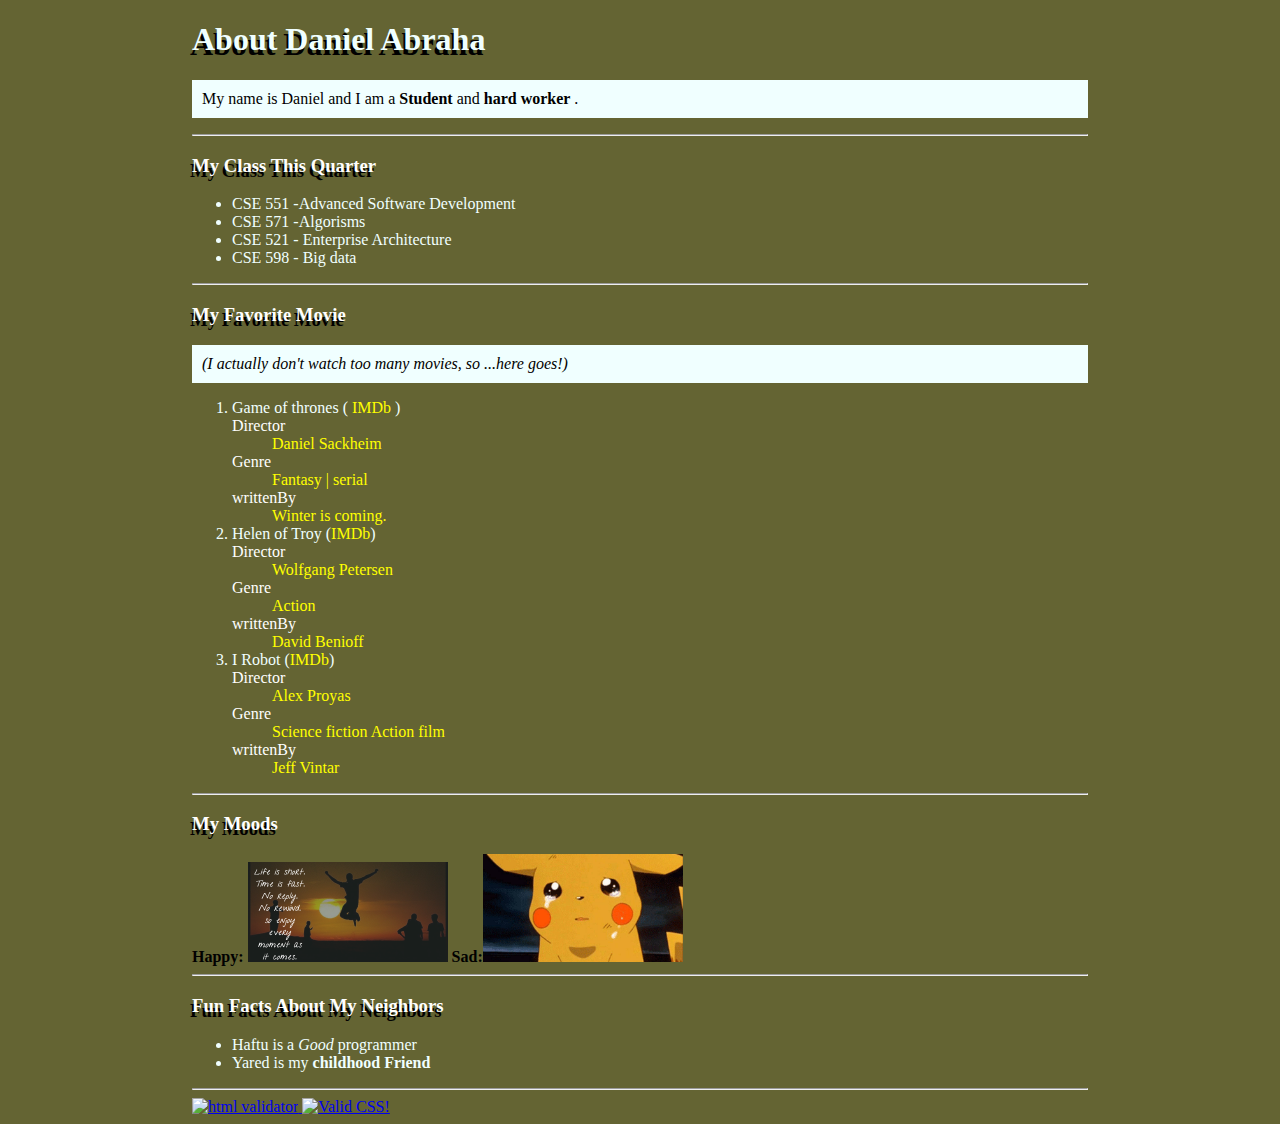
==== about.html @ 42c17615 "updated" ====
<!DOCTYPE html>
<html >
<head>
<meta charset="utf-8"/>
<meta name="Description" content ="Learn HTML" />
<link href="styleme.css" type="text/css" rel="stylesheet" />
<title>About me</title>
</head>
<body>
    <h1> About Daniel Abraha</h1>
  <p>My name is Daniel and I am a <strong> Student </strong> and <strong>hard worker </strong> .
   
  </strong> </p>
 <hr>
   <h3>My Class This Quarter </h3>
      <ul>
          
         <li>CSE 551 -Advanced Software Development</li>
         <li> CSE 571 -Algorisms</li>
          <li> CSE 521 - Enterprise Architecture</li>
         <li> CSE 598 - Big data</li>
         
    </ul>
 <hr>
 <h3>My Favorite Movie</h3>
 <p><em>(I actually don't watch too many movies, so ...here goes!)</em></p>
   <ol>
  <li>Game of thrones (<a class ="movies" kk href="https://www.hbo.com/game-of-thrones?pid=googleadwords_int&c=Google%7cSearch%7cMKL%7cIQ_ID_105710976-VQ16-c&camp=Google%7cSearch%7cMKL%7cIQ_ID_105710976-VQ16-c">
 IMDb </a> )</li>
 <dl class="datalist">
  <dt >Director</dt><dd class="datadef">Daniel Sackheim</dd>
  <dt >Genre</dt><dd class="datadef"> Fantasy | serial </dd>
  <dt >writtenBy</dt><dd class="datadef">Winter is coming.</dd>
  
</dl>

   <li>Helen of Troy (<a class ="movies" href ="https://www.warnerbros.com/movies/troy/">IMDb</a>)</li>
   <dl class="datalist">
    <dt>Director</dt><dd class="datadef">Wolfgang Petersen</dd>
    <dt>Genre</dt><dd class="datadef"> Action </dd>
    <dt>writtenBy</dt><dd class="datadef">David Benioff</dd>
    
</dl>
    <li>I Robot (<a class ="movies" href ="https://www.imdb.com/title/tt0343818/">IMDb</a>)</li>
    <dl class="datalist">
      <dt>Director</dt><dd class="datadef">Alex Proyas</dd>
      <dt>Genre</dt><dd class="datadef">Science fiction Action film </dd>
      <dt>writtenBy</dt><dd class="datadef">Jeff Vintar</dd>
      
  </dl>
   </ol>
   <hr>
   <h3>My Moods</h3>
     <strong>Happy:</strong> <img src="happy.png" width = 200 />
   <strong>Sad:</strong><img src ="sad.jpg" width =200 />
   <hr>
    <h3>Fun Facts About My Neighbors</h3>
    <ul>
        <li>Haftu is a <em>Good</em> programmer</li>
        <li>Yared is my <strong>childhood Friend</strong> </li>
    </ul>
    <hr>

    <a href="http://validator.w3.org/check/referer">
        <img src="http://mumstudents.org/cs472/2014-09/images/w3c-html.png" alt="html validator" />
    </a>
    <a href="http://jigsaw.w3.org/css-validator/check/referer">
      <img id="img4" src="http://jigsaw.w3.org/css-validator/images/vcss" alt="Valid CSS!" />
  </a>
</body>
</html>
---- styleme.css ----
body {
    background-color: rgb( 100, 100 ,51);
    margin-left: 15%;
    margin-right: 15%;
    width: 70%;
}
p {
    background-color: azure;
    padding: 10px;
}
h1  {
    color: azure;
    
   text-shadow: -2px 5px black;
}
h3{
    color: white;
    text-shadow: -2px 5px black;
}
 a.link{
     text-decoration: none;
     color: yellow;
 }
 a.hover{
    text-decoration: underline;
    color: yellow;
}
li{
    color: azure;
}
.datalist{
 color: yellow;
}
dt{
    color:white;
}
 hr{
     color: black;
 }


.movies {
    text-decoration: none;
}
.movies:link {
    color: yellow;
}
.movies:visited {
    color: white;
    background-color:black;
}
.movies:hover {
    color: yellow;
    text-decoration: underline;
}
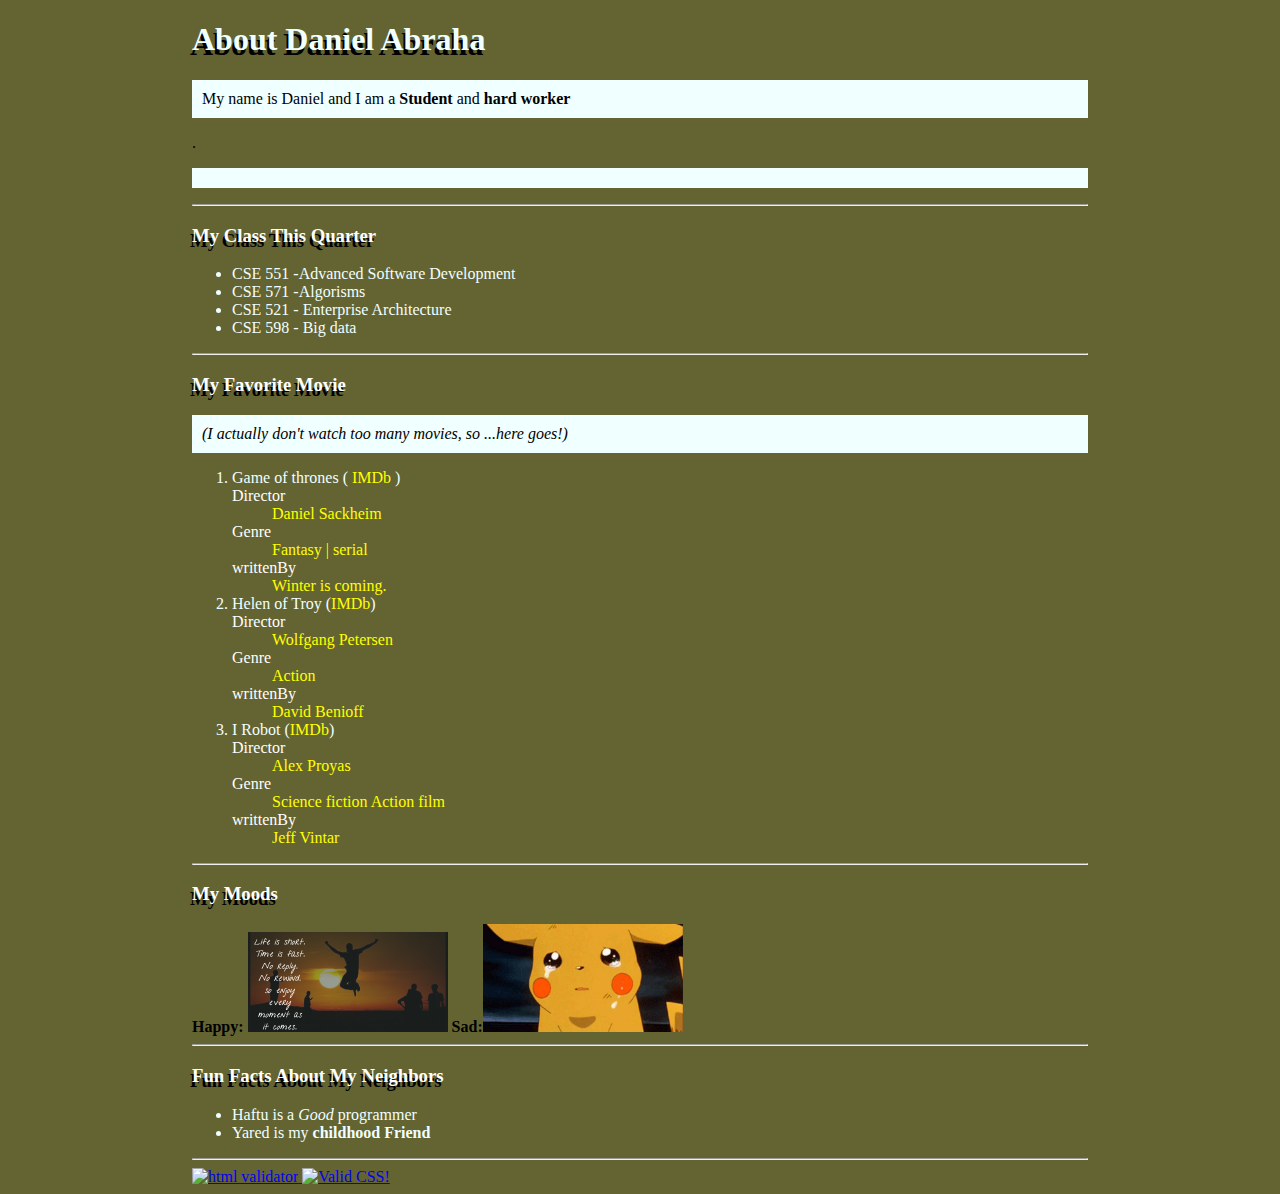
==== commit 1d9f1350: "updated" ====
--- a/about.html
+++ b/about.html
@@ -1,5 +1,5 @@
 <!DOCTYPE html>
-<html >
+<html lang="en">
 <head>
 <meta charset="utf-8"/>
 <meta name="Description" content ="Learn HTML" />
@@ -8,7 +8,7 @@
 </head>
 <body>
     <h1> About Daniel Abraha</h1>
-  <p>My name is Daniel and I am a <strong> Student </strong> and <strong>hard worker </strong> .
+  <p>My name is Daniel and I am a <strong> Student </strong> and <strong>hard worker </strong> </p>.
    
   </strong> </p>
  <hr>
@@ -25,7 +25,7 @@
  <h3>My Favorite Movie</h3>
  <p><em>(I actually don't watch too many movies, so ...here goes!)</em></p>
    <ol>
-  <li>Game of thrones (<a class ="movies" kk href="https://www.hbo.com/game-of-thrones?pid=googleadwords_int&c=Google%7cSearch%7cMKL%7cIQ_ID_105710976-VQ16-c&camp=Google%7cSearch%7cMKL%7cIQ_ID_105710976-VQ16-c">
+  <li>Game of thrones (<a class ="movies" href="https://www.hbo.com/game-of-thrones?pid=googleadwords_int&c=Google%7cSearch%7cMKL%7cIQ_ID_105710976-VQ16-c&camp=Google%7cSearch%7cMKL%7cIQ_ID_105710976-VQ16-c">
  IMDb </a> )</li>
  <dl class="datalist">
   <dt >Director</dt><dd class="datadef">Daniel Sackheim</dd>
@@ -51,8 +51,8 @@
    </ol>
    <hr>
    <h3>My Moods</h3>
-     <strong>Happy:</strong> <img src="happy.png" width = 200 />
-   <strong>Sad:</strong><img src ="sad.jpg" width =200 />
+     <strong>Happy:</strong> <img src="happy.png" width = 200 alt= "happy" >
+   <strong>Sad:</strong><img src ="sad.jpg" width =200 alt ="sad">
    <hr>
     <h3>Fun Facts About My Neighbors</h3>
     <ul>
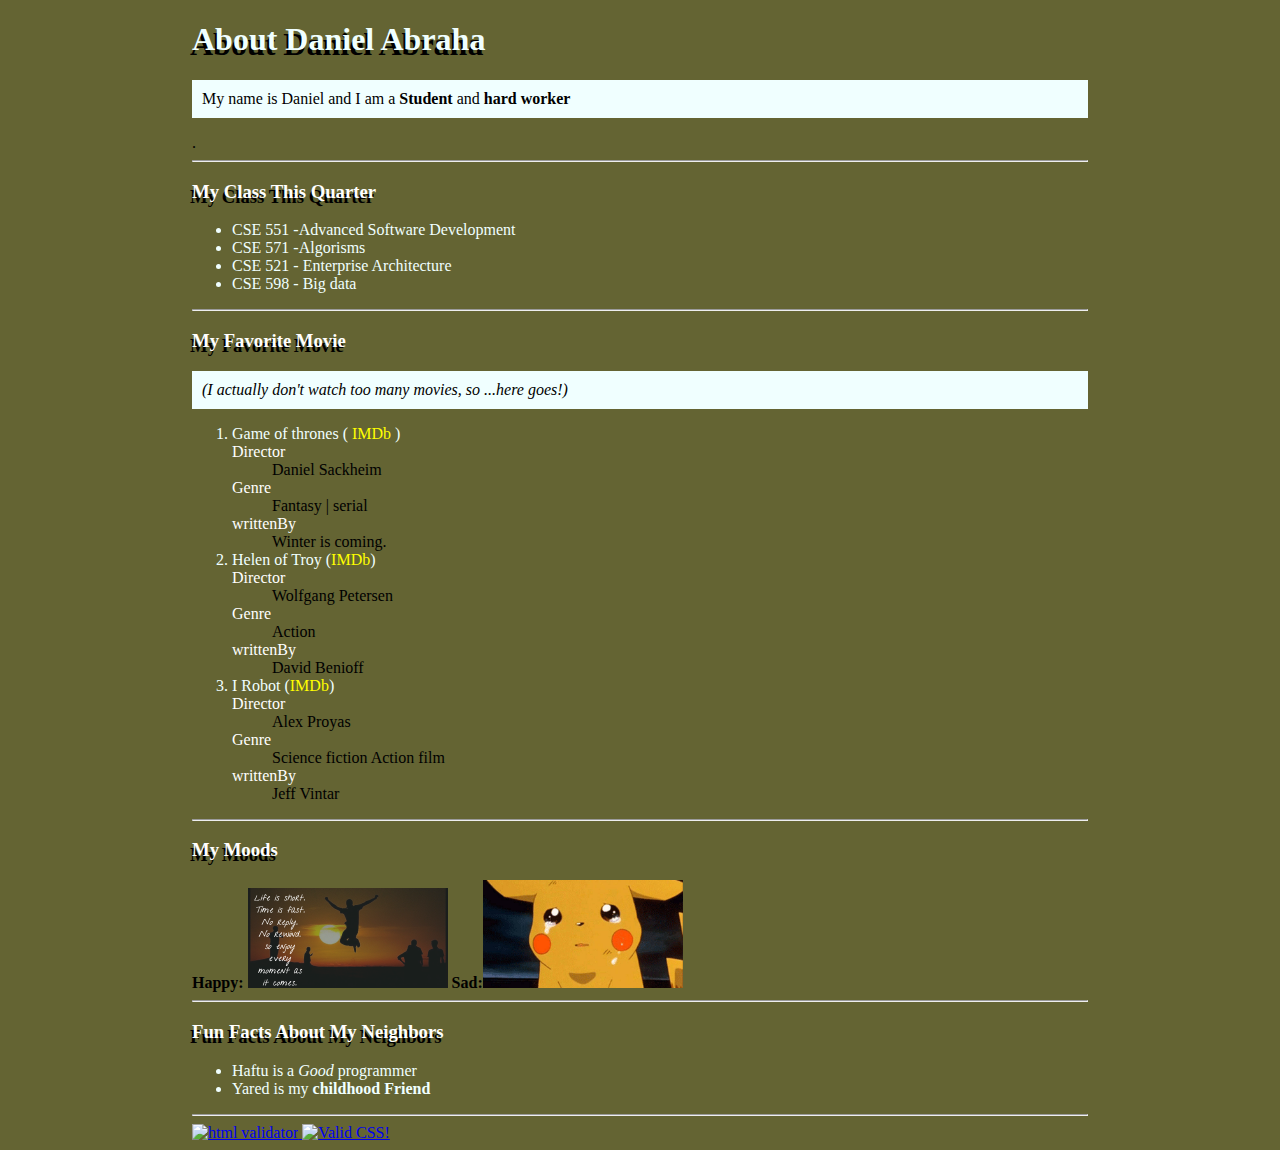
==== commit e5179ec4: "up" ====
--- a/about.html
+++ b/about.html
@@ -10,7 +10,7 @@
     <h1> About Daniel Abraha</h1>
   <p>My name is Daniel and I am a <strong> Student </strong> and <strong>hard worker </strong> </p>.
    
-  </strong> </p>
+  
  <hr>
    <h3>My Class This Quarter </h3>
       <ul>
@@ -27,27 +27,27 @@
    <ol>
   <li>Game of thrones (<a class ="movies" href="https://www.hbo.com/game-of-thrones?pid=googleadwords_int&c=Google%7cSearch%7cMKL%7cIQ_ID_105710976-VQ16-c&camp=Google%7cSearch%7cMKL%7cIQ_ID_105710976-VQ16-c">
  IMDb </a> )</li>
- <dl class="datalist">
+ <dt class="datalist">
   <dt >Director</dt><dd class="datadef">Daniel Sackheim</dd>
   <dt >Genre</dt><dd class="datadef"> Fantasy | serial </dd>
   <dt >writtenBy</dt><dd class="datadef">Winter is coming.</dd>
   
-</dl>
+</dt>
 
    <li>Helen of Troy (<a class ="movies" href ="https://www.warnerbros.com/movies/troy/">IMDb</a>)</li>
-   <dl class="datalist">
+   <dt class="datalist">
     <dt>Director</dt><dd class="datadef">Wolfgang Petersen</dd>
     <dt>Genre</dt><dd class="datadef"> Action </dd>
     <dt>writtenBy</dt><dd class="datadef">David Benioff</dd>
     
-</dl>
+</dt>
     <li>I Robot (<a class ="movies" href ="https://www.imdb.com/title/tt0343818/">IMDb</a>)</li>
-    <dl class="datalist">
+    <dt class="datalist">
       <dt>Director</dt><dd class="datadef">Alex Proyas</dd>
       <dt>Genre</dt><dd class="datadef">Science fiction Action film </dd>
       <dt>writtenBy</dt><dd class="datadef">Jeff Vintar</dd>
       
-  </dl>
+  </dt>
    </ol>
    <hr>
    <h3>My Moods</h3>
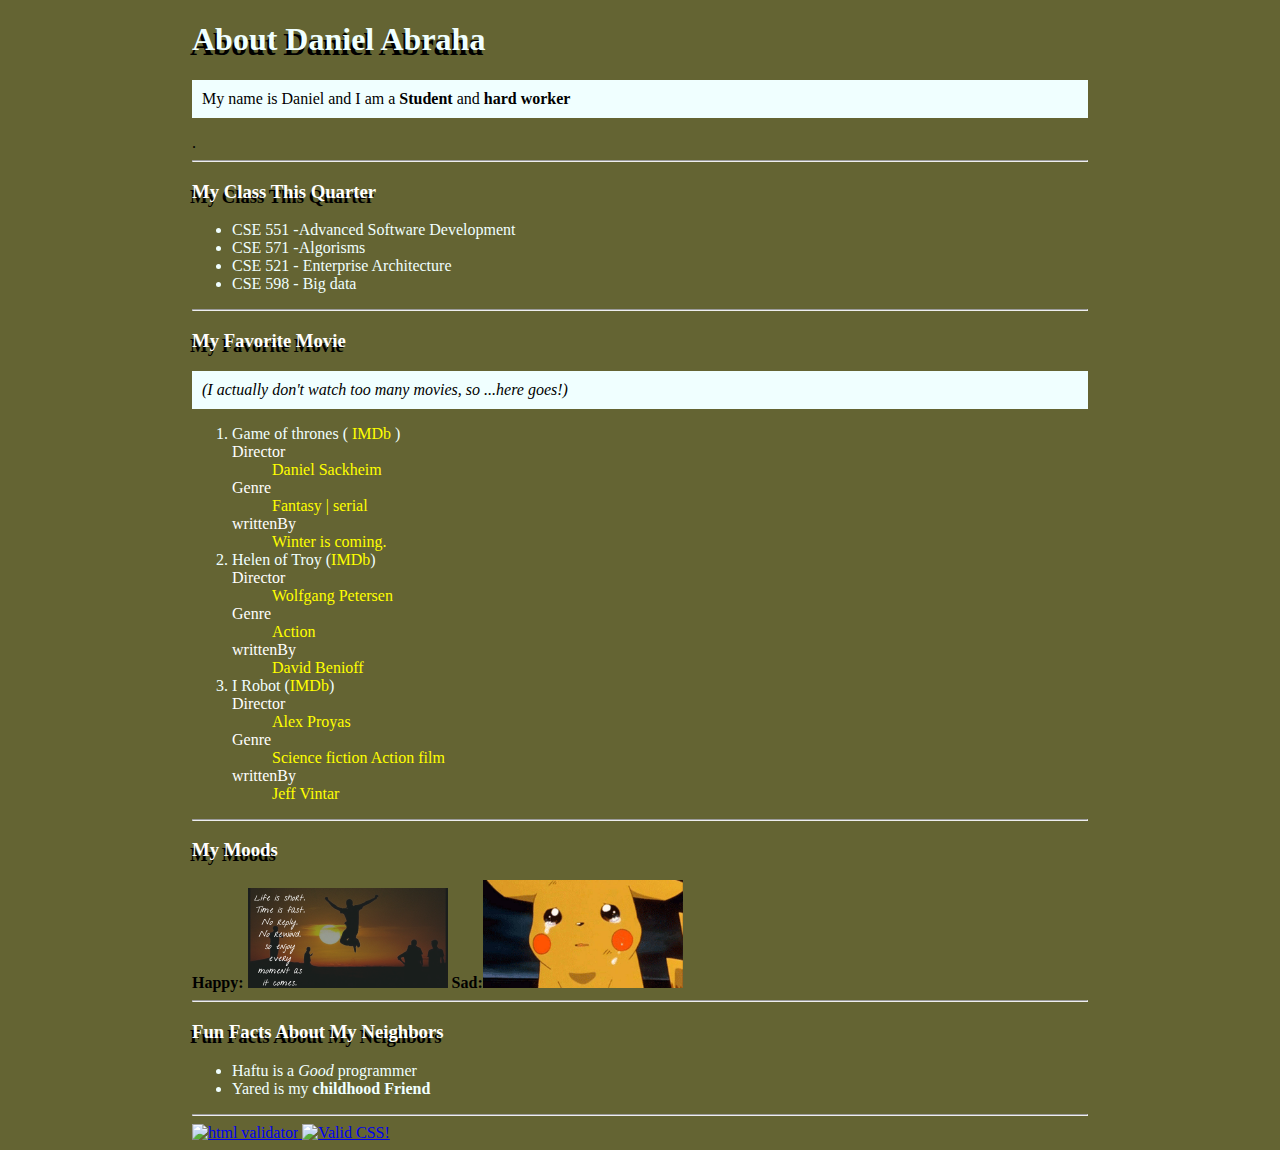
==== commit da284191: "u" ====
--- a/about.html
+++ b/about.html
@@ -27,27 +27,27 @@
    <ol>
   <li>Game of thrones (<a class ="movies" href="https://www.hbo.com/game-of-thrones?pid=googleadwords_int&c=Google%7cSearch%7cMKL%7cIQ_ID_105710976-VQ16-c&camp=Google%7cSearch%7cMKL%7cIQ_ID_105710976-VQ16-c">
  IMDb </a> )</li>
- <dt class="datalist">
+ <dl class="datalist">
   <dt >Director</dt><dd class="datadef">Daniel Sackheim</dd>
   <dt >Genre</dt><dd class="datadef"> Fantasy | serial </dd>
   <dt >writtenBy</dt><dd class="datadef">Winter is coming.</dd>
   
-</dt>
+</dl>
 
    <li>Helen of Troy (<a class ="movies" href ="https://www.warnerbros.com/movies/troy/">IMDb</a>)</li>
-   <dt class="datalist">
+   <dl class="datalist">
     <dt>Director</dt><dd class="datadef">Wolfgang Petersen</dd>
     <dt>Genre</dt><dd class="datadef"> Action </dd>
     <dt>writtenBy</dt><dd class="datadef">David Benioff</dd>
     
-</dt>
+</dl>
     <li>I Robot (<a class ="movies" href ="https://www.imdb.com/title/tt0343818/">IMDb</a>)</li>
-    <dt class="datalist">
+    <dl class="datalist">
       <dt>Director</dt><dd class="datadef">Alex Proyas</dd>
       <dt>Genre</dt><dd class="datadef">Science fiction Action film </dd>
       <dt>writtenBy</dt><dd class="datadef">Jeff Vintar</dd>
       
-  </dt>
+  </dl>
    </ol>
    <hr>
    <h3>My Moods</h3>
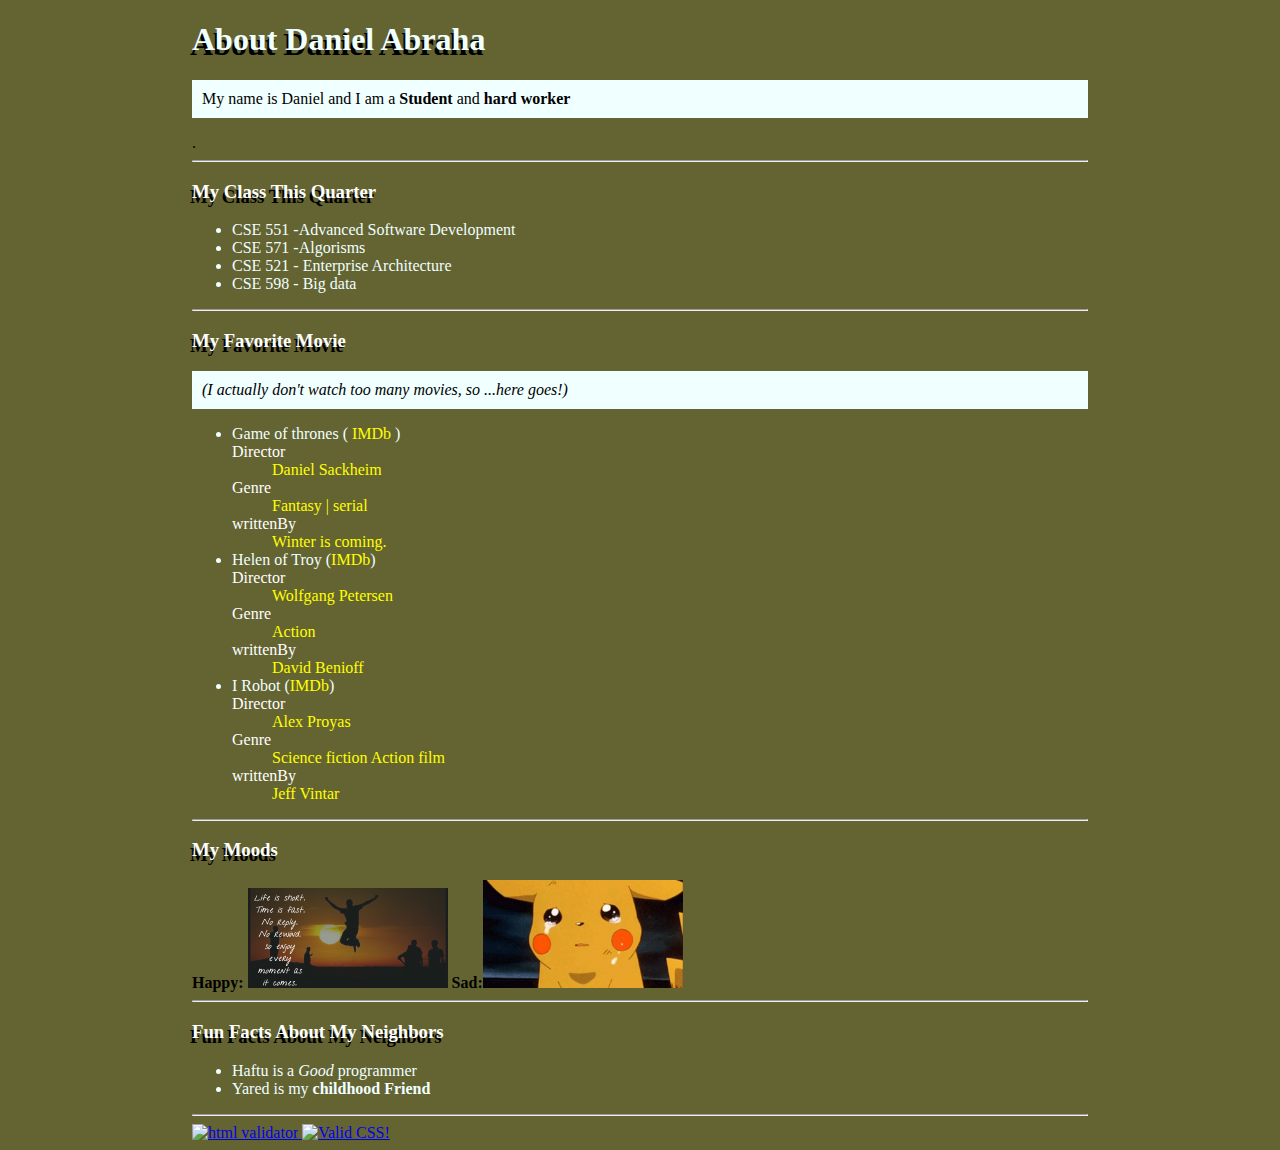
==== commit 41539bf4: "updated" ====
--- a/about.html
+++ b/about.html
@@ -24,7 +24,7 @@
  <hr>
  <h3>My Favorite Movie</h3>
  <p><em>(I actually don't watch too many movies, so ...here goes!)</em></p>
-   <ol>
+  <ul>
   <li>Game of thrones (<a class ="movies" href="https://www.hbo.com/game-of-thrones?pid=googleadwords_int&c=Google%7cSearch%7cMKL%7cIQ_ID_105710976-VQ16-c&camp=Google%7cSearch%7cMKL%7cIQ_ID_105710976-VQ16-c">
  IMDb </a> )</li>
  <dl class="datalist">
@@ -48,7 +48,7 @@
       <dt>writtenBy</dt><dd class="datadef">Jeff Vintar</dd>
       
   </dl>
-   </ol>
+   </ul>
    <hr>
    <h3>My Moods</h3>
      <strong>Happy:</strong> <img src="happy.png" width = 200 alt= "happy" >
